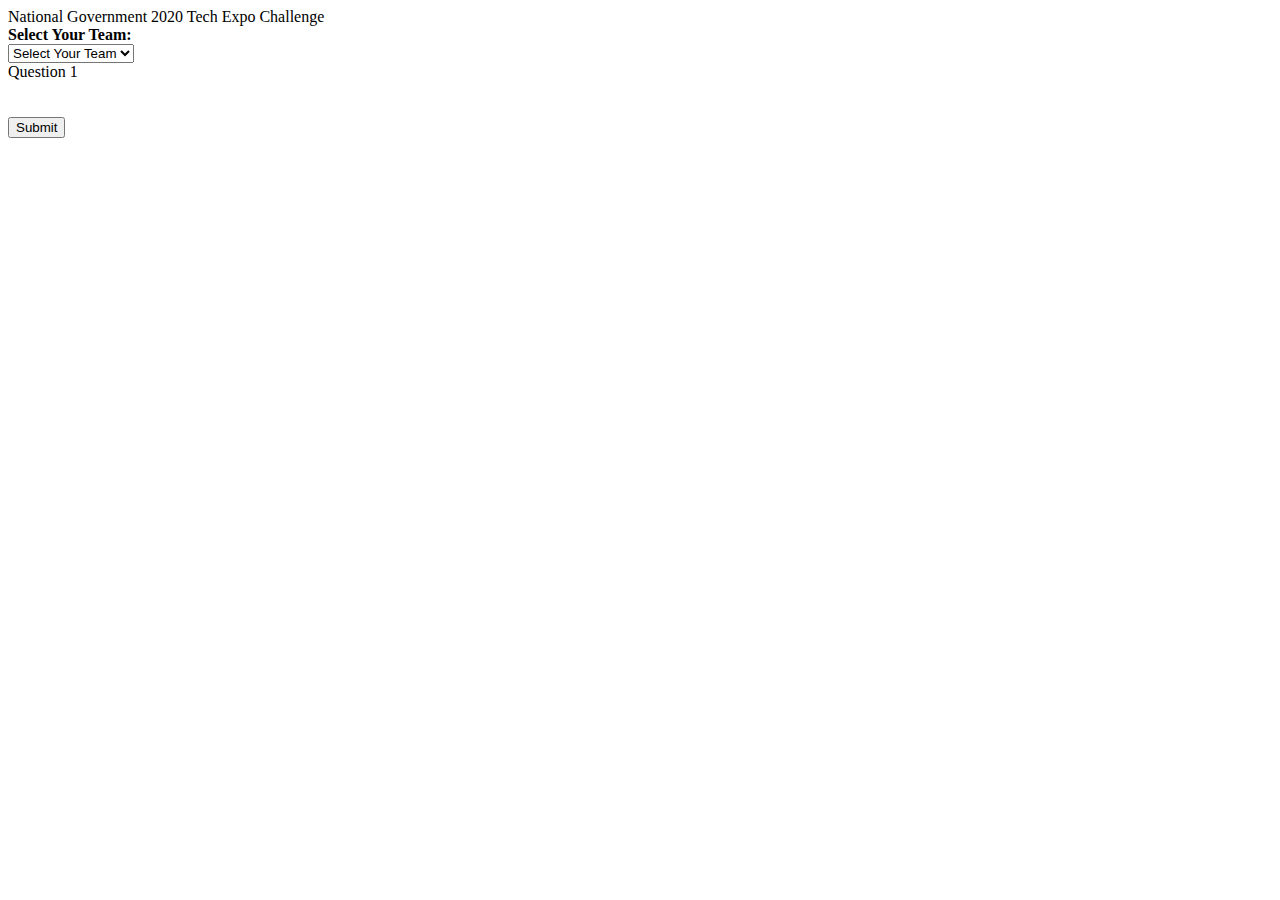
==== EOYSales/index.html @ b47419b0 "Create index.html" ====
<!DOCTYPE HTML PUBLIC "-//W3C//DTD HTML 4.01//EN"
 "http://www.w3.org/TR/html4/strict.dtd">
<html>
  <head>
    <meta charset="utf-8">
    <!-- Responsive -->
    <meta name="viewport" content="width=device-width, initial-scale=1, maximum-scale=1, user-scalable=no">
    <meta name="mobile-web-app-capable" content="yes">
    <meta name="apple-mobile-web-app-capable" content="yes">
    <meta name="apple-mobile-web-app-status-bar-style" content="default">
    <title>National Government 2020 Tech Expo Challenge</title>
    <!-- End Responsive -->
    <link rel="icon" href="./assets/favicon.ico" sizes="32x32" type="image/vnd.microsoft.icon">
    
    <link rel="stylesheet" href="https://s3-us-west-1.amazonaws.com/patterns.esri.com/files/calcite-web/1.2.5/css/calcite-web.min.css">
<script src="https://s3-us-west-1.amazonaws.com/patterns.esri.com/files/calcite-web/1.2.5/js/calcite-web.min.js"></script>
    <link rel="stylesheet" href="./styles/main.css">

  </head>
  <body>

    <div id="header-panel" class="panel panel-dark-blue trailer-half">
      <div class="font-size-1 avenir-bold text-center">National Government 2020 Tech Expo Challenge</div>
    </div>

    <div id="select-team-name-panel" class="panel panel-white panel-no-border">
      <div class="panel panel-dark-blue panel-no-border"></div>
      <div id="team-name-panel" class="panel panel-dark panel-no-border">
        <div class="text-center">
          <label for="team_names" class="font-size-2 avenir-bold-italic text-gray"><b>Select Your Team:</b></label>
          <div >
            <select id="select-team-name" class="font-size-0 avenir-bold-italic text-gray">
              <option value="Select Your Team">Select Your Team</option>
              <option value="Team 1">Team 1</option>
              <option value="Team 2">Team 2</option>
              <option value="Team 3">Team 3</option>
              <option value="Team 4">Team 4</option>
              <option value="Team 5">Team 5</option>
              <option value="Team 6">Team 6</option>
            </select>
          </div>
        </div>
      </div>
    </div>

    <div id="select-team-name-panel" class="panel panel-white panel-no-border">
	 <div id="survey-panel" class="panel panel-dark panel-no-border">
	  <div class="text-center">
          <div class="trailer-half">
             <div id="currentQuestion" class="inline-block padding-left-half font-size-2 avenir-bold-italic">Question 1</div>
      </div>
		  <div id="survey123-webform-2" class="panel panel-dark panel-no-padding panel-no-border">
	         <object data="multiplechoice.svg" type="image/svg+xml"
         id="compassrose" width="25%" height="25%"></object><br>
		 <object data="truefalse.svg" type="image/svg+xml"
         id="truefalse" width="25%" height="25%" style="display:none;"></object><br>
			<button id="submitBtn" class="text-center btn btn-large btn-blue font-size-1 avenir-bold leader-quarter trailer-half ">Submit</button>
			<label id="endText" class="inline-block padding-left-half font-size-2 avenir-bold-italic"></div>
	    </div>
      </div>
     </div>
	 </div>

	<script  src="./script.js"></script>
	<script src="https://js.arcgis.com/4.17/"></script>
  </body>
</html>
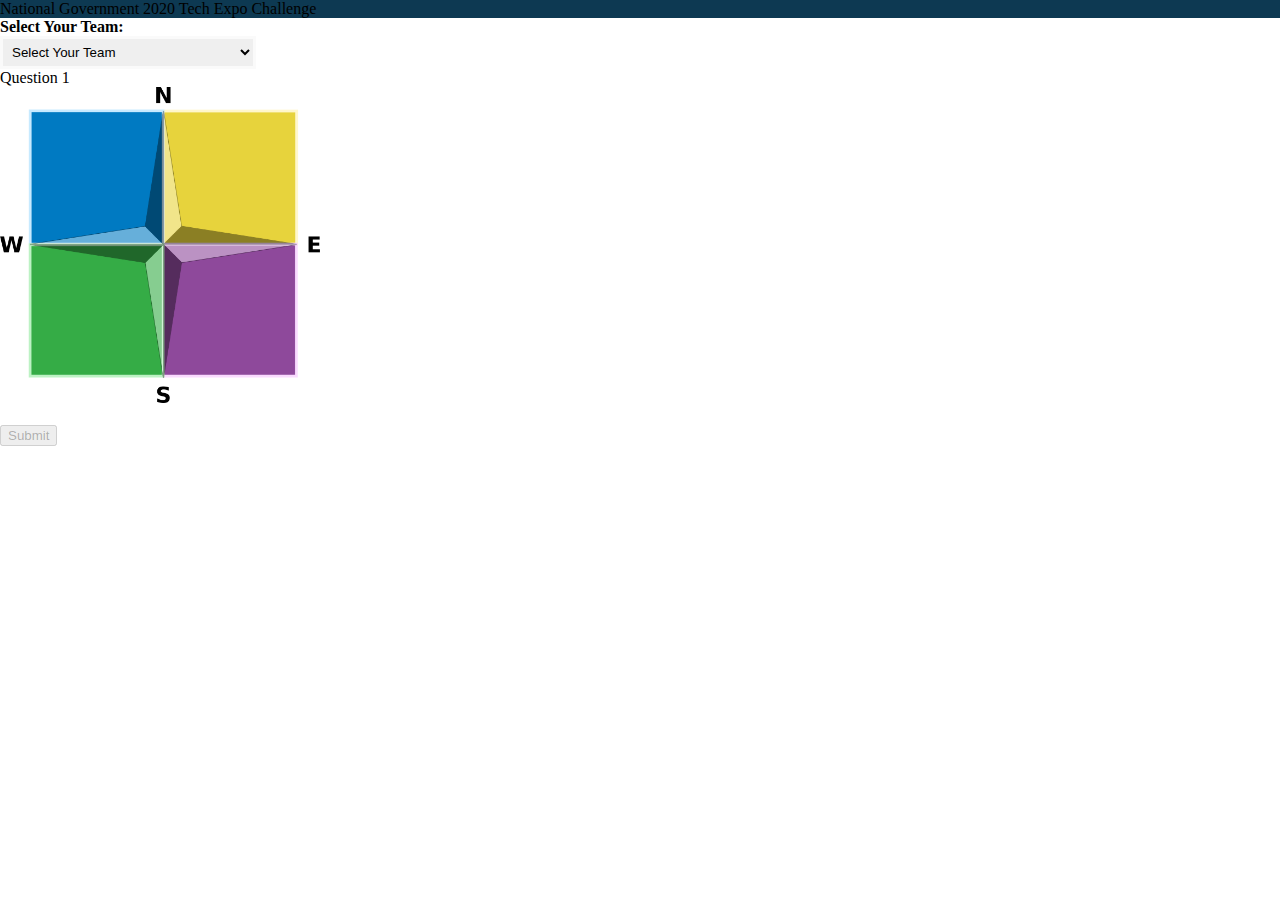
==== commit 1e2606b8: "Update index.html" ====
--- a/EOYSales/index.html
+++ b/EOYSales/index.html
@@ -8,7 +8,7 @@
     <meta name="mobile-web-app-capable" content="yes">
     <meta name="apple-mobile-web-app-capable" content="yes">
     <meta name="apple-mobile-web-app-status-bar-style" content="default">
-    <title>National Government 2020 Tech Expo Challenge</title>
+    <title>National Government 2020 Sales Challenge</title>
     <!-- End Responsive -->
     <link rel="icon" href="./assets/favicon.ico" sizes="32x32" type="image/vnd.microsoft.icon">
     
--- a/EOYSales/styles/main.css
+++ b/EOYSales/styles/main.css
@@ -0,0 +1,49 @@
+html,
+body {
+  margin                   : 0;
+  padding                  : 0;
+  width                    : 100%;
+  height                   : auto;
+  font-size                : 100%;
+  /* -webkit-text-size-adjust : 100%; */
+   /* -moz-text-size-adjust    : 100%;  */
+   /* -ms-text-size-adjust     : 100%;  */
+}
+
+body {
+  background-color : #fff;
+  display          : flex;
+  flex-direction   : column;
+}
+
+#team-name-panel {
+  flex-shrink    : 0;
+  flex-grow      : 0;
+  min-width      : 0;
+  min-height     : 0;
+  display        : flex;
+  flex-direction : column;
+}
+
+.panel-dark-blue {
+  background-color : #0d3952;
+}
+
+.panel-light-blue {
+  background-color : #218ecc;
+}
+
+#survey123-webform-1, #survey123-webform-2 {
+  height      : auto;
+  flex-shrink : 1;
+  flex-grow   : 1;
+  min-width   : 0;
+  min-height  : 0;
+}
+#select-team-name {
+  margin: auto;
+  width: 20%;
+  border: 3px solid #fafafa;
+  padding: 5px;
+}
+
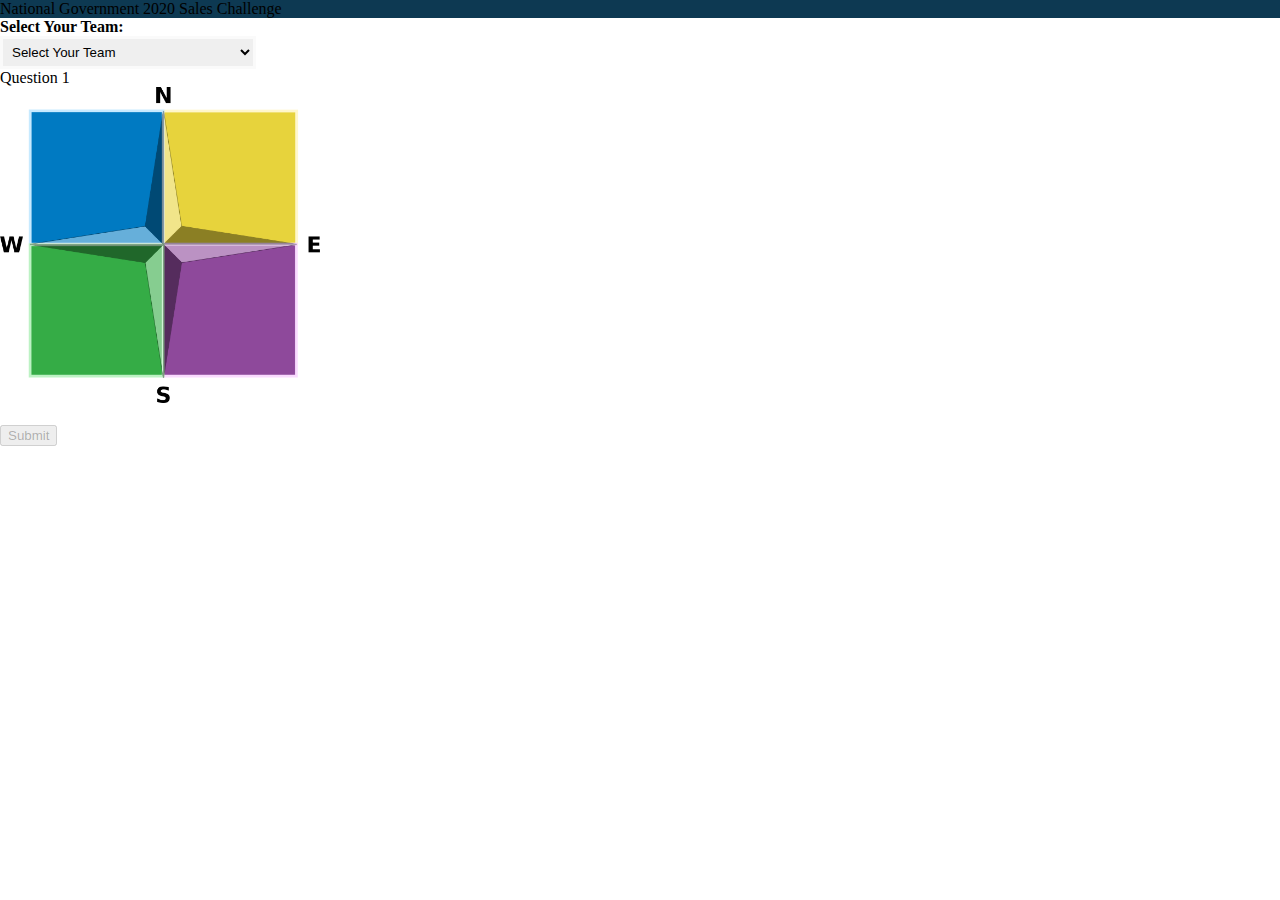
==== commit a7d1ccb1: "Update index.html" ====
--- a/EOYSales/index.html
+++ b/EOYSales/index.html
@@ -20,7 +20,7 @@
   <body>
 
     <div id="header-panel" class="panel panel-dark-blue trailer-half">
-      <div class="font-size-1 avenir-bold text-center">National Government 2020 Tech Expo Challenge</div>
+      <div class="font-size-1 avenir-bold text-center">National Government 2020 Sales Challenge</div>
     </div>
 
     <div id="select-team-name-panel" class="panel panel-white panel-no-border">
